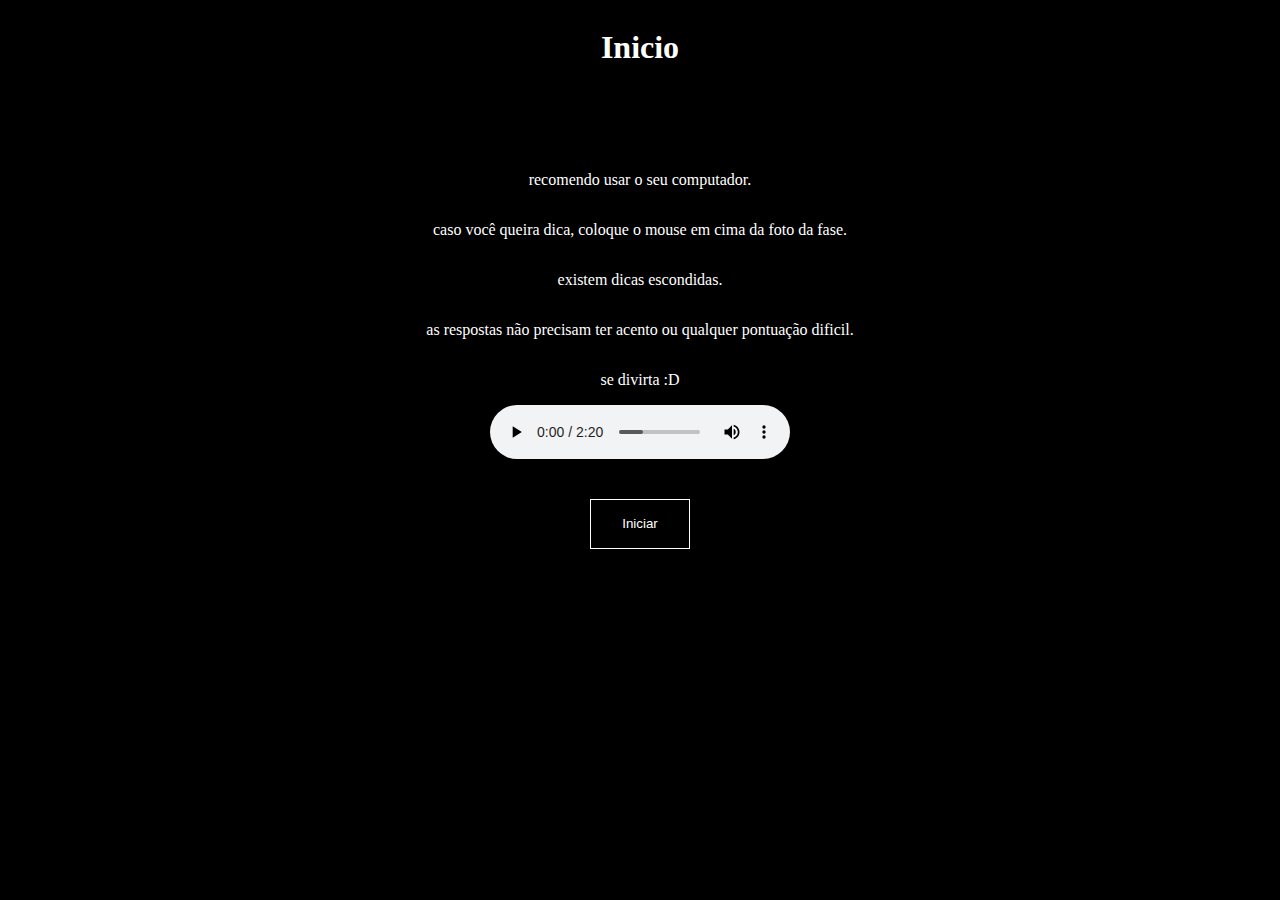
==== index.html @ a315823a "mudei para index" ====
<!DOCTYPE html>
<html lang="en">
<head>
    <meta charset="UTF-8">
    <meta name="viewport" content="width=device-width, initial-scale=1.0">
    <title>inicio</title>
    <link rel="stylesheet" href="global.css">
    
</head>
<body>
    <div class="box-conteudo">
        <h1 class="tag-titulo">Inicio</h1>

        <h2>Regras: </h2>
        <p class="texto">recomendo usar o seu computador.</p>
        <p class="texto">caso você queira dica, coloque o mouse em cima da foto da fase.</p class="texto">
        <p class="texto">existem dicas escondidas.</p class="texto">
        <p class="texto">as respostas não precisam ter acento ou qualquer pontuação dificil.</p class="texto">
        <p class="texto">se divirta :D</p>
        <audio src="assets/mensagem-doutor.aac" controls></audio>
        <button class="btn-enviar-2" id="check-resposta">Iniciar</button>
    </div>
    <script src="introducao.js"></script>
</body>
</html>
---- global.css ----
* {
    border: 0;
    padding: 0;
    box-sizing: border-box;
    background-color: black;
}

span {
    color: yellow;
}
.box-conteudo {
    display: flex;
    justify-content: center;
    align-items: center;
    flex-direction: column;
}
.box {
    display: flex;
    justify-content: center;
    align-items: center;
}

.box-conteudo-5 {
    display: flex;
    justify-content: center;
    align-items: center;
    flex-direction: column;
}

.tag-titulo {
    color: white;
}

.texto{
    color: white;
    font-size: 16px;
    
}

.texto-fase5 {
    color: white;
    font-size: 12px;
    font-family: 'Segoe UI', Tahoma, Geneva, Verdana, sans-serif;    
}

.container-textos{
    width: 500px;
    height: 300px;
    margin-left: 50px;
    margin-top: 80px;
    
}

.imagem-1 {
    border-radius: 5px;
    margin-bottom: 80px;
}

.imagem-2 {
    width: 300px;
    height: 270px;
    margin-bottom: 80px;
}

.imagem-3 {
    width: 300px;
    height: 270px;
}

.imagem-4{
    width: 300px;
    height: 270px;
    margin-bottom: 55px;
}

.imagem-5{
    width: 300px;
    height: 280px;
}

.caixa {
    background-color: white;
    border-radius: 2px;
    border: 2px solid gray;
    padding: 10px 10px;
}

.btn-enviar{
    border: 1px solid white;
    color: white;
    padding: 10px;
    cursor: pointer;
}

.btn-enviar:hover{
    background-color: white;
    border: black 1px solid;
    color: black;
} 
.btn-enviar-2{
    width: 100px;
    height: 50px;
    margin-top: 40px;
    border: 1px solid white;
    color: white;
    padding: 10px;
    cursor: pointer;
}

.btn-enviar-2:hover{
    background-color: white;
    border: black 1px solid;
    color: black;
} 

.secao-resposta {
    display: flex;
}

.cor-1 {
    color: red;
}

.cor-2 {
    color: rgb(102, 255, 0);
}

.cor-3 {
    color: rgb(204, 0, 255);
}

.cor-4 {
    color: rgb(16, 166, 216);
}

.cor-5 {
    color: rgb(9, 246, 171);
}

.cor-6 {
    color: rgb(136, 0, 255);
}

.cor-7 {
    color: rgb(231, 10, 131);
}

.audio{
    margin-top: 50px;
}
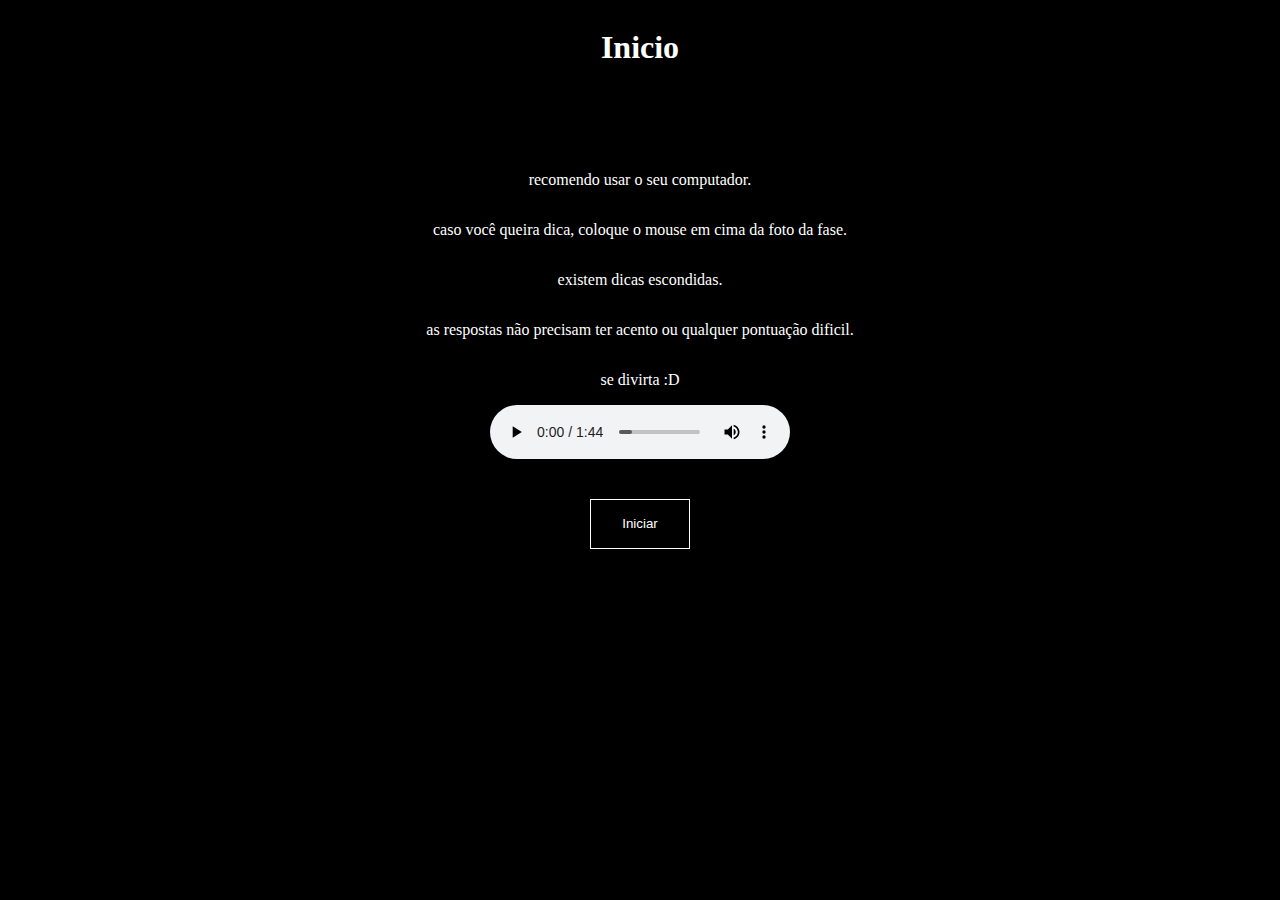
==== commit b3bcc6b0: "fix: audio trocado" ====
--- a/index.html
+++ b/index.html
@@ -17,7 +17,7 @@
         <p class="texto">existem dicas escondidas.</p class="texto">
         <p class="texto">as respostas não precisam ter acento ou qualquer pontuação dificil.</p class="texto">
         <p class="texto">se divirta :D</p>
-        <audio src="assets/mensagem-doutor.aac" controls></audio>
+        <audio src="assets/mensagem-final.mpeg" controls></audio>
         <button class="btn-enviar-2" id="check-resposta">Iniciar</button>
     </div>
     <script src="introducao.js"></script>
